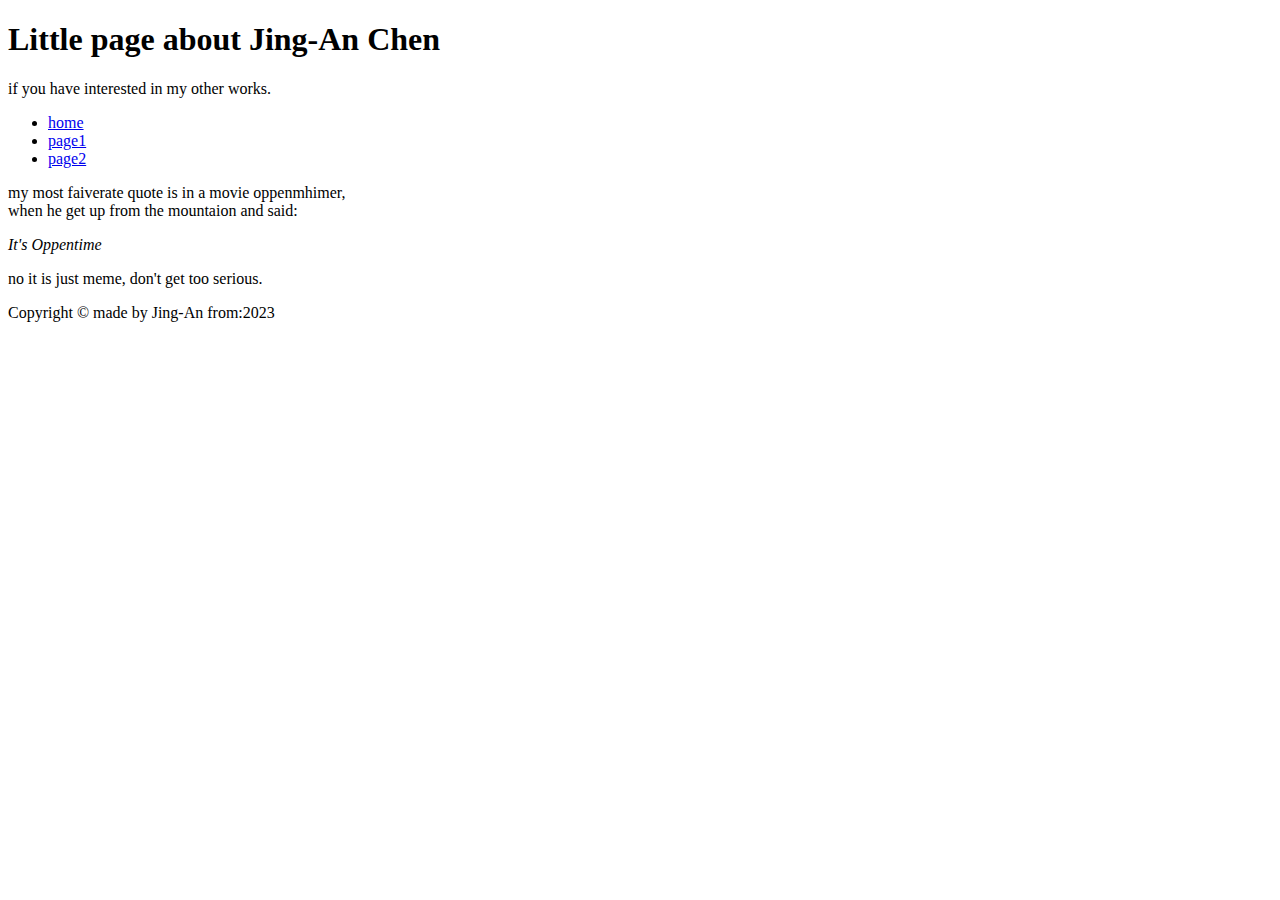
==== html-assigment/index.html @ 719c7425 "add more content" ====
<!DOCTYPE html>
<html lang="en">
<head>
    <meta charset="UTF-8">
    <meta http-equiv="X-UA-Compatible" content="IE-edge">
    <meta name="viewport" content="width=device-width, initial-scale=1.0">
    <title>Assigment of Jing-An</title>
</head>
<body>
    <header>
        <h1>Little page about Jing-An Chen</h1>
        <p>if you have interested in my other works.</p>
        <div>
            <nav>
                <ul>
                    <li><a href="#">home</a></li>
                    <li><a href="../page-1.html">page1</a></li>
                    <li><a href="../page-2.html">page2</a></li>
                </ul>
            </nav>
        </div>
    </header>
    <main>
        <p>my most faiverate quote is in a movie oppenmhimer,<br> when he get up from the mountaion and said:</p>
        <cite>It's Oppentime</cite>
        <p>no it is just meme, don't get too serious.</p>
    </main>
    <footer>
        <p>Copyright &copy; made by Jing-An from:2023</p>
    </footer>
</body>
</html>
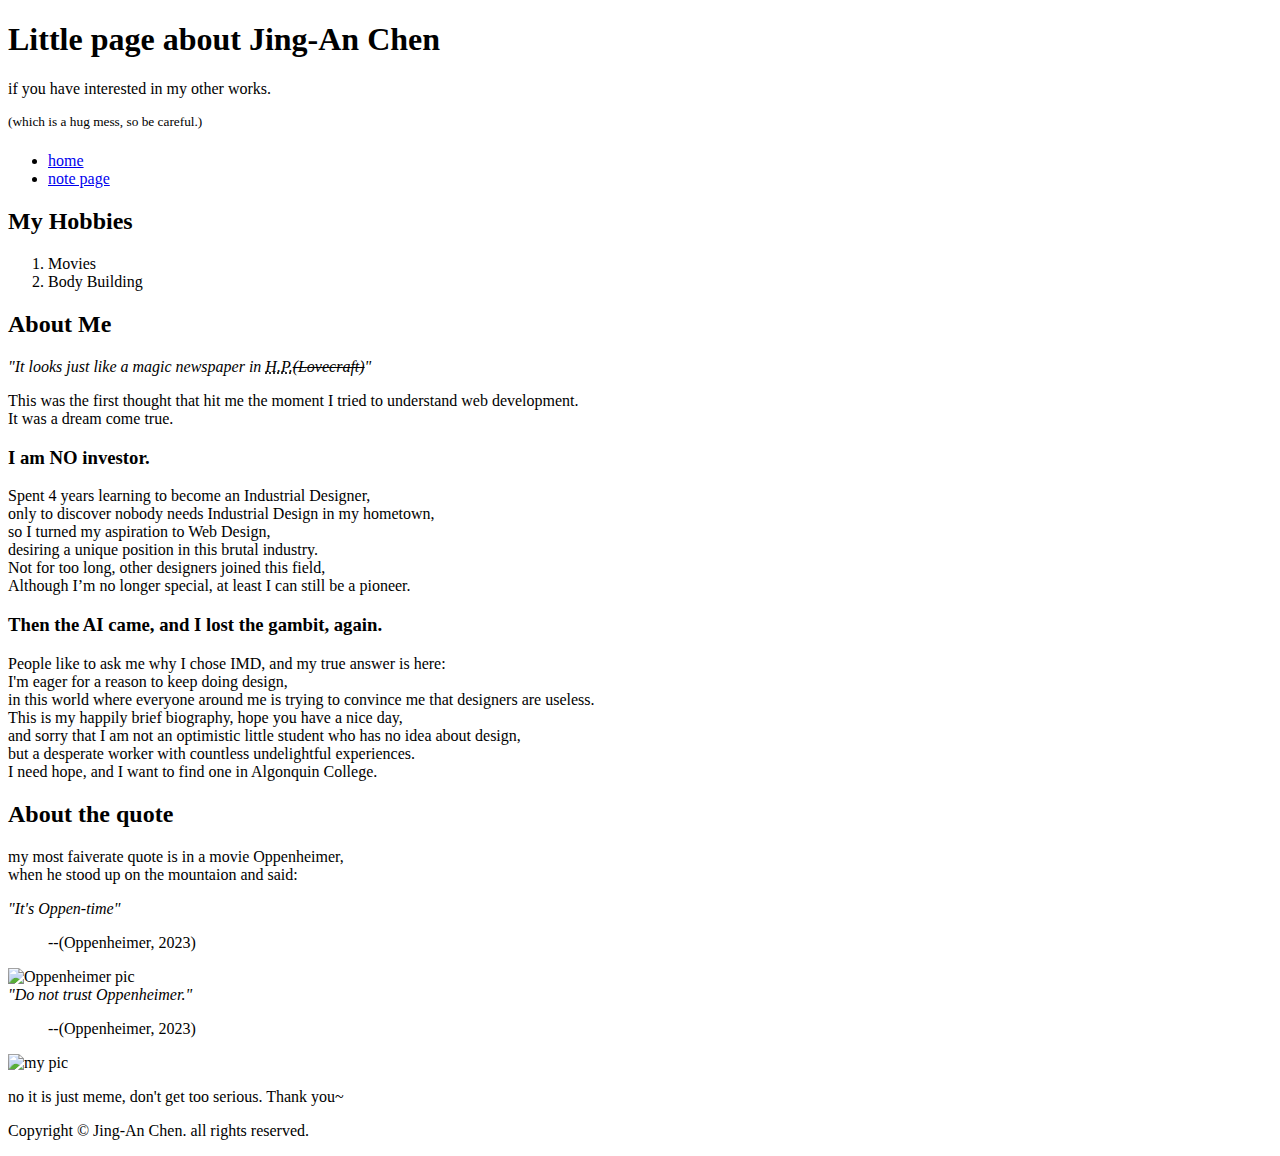
==== commit 1bf48f3f: "correct index.html" ====
--- a/html-assigment/index.html
+++ b/html-assigment/index.html
@@ -2,31 +2,74 @@
 <html lang="en">
 <head>
     <meta charset="UTF-8">
-    <meta http-equiv="X-UA-Compatible" content="IE-edge">
+    <meta http-equiv="X-UA-Compatible" content="IE=edge">
     <meta name="viewport" content="width=device-width, initial-scale=1.0">
+    <link rel="stylesheet" type="text/css" href="assigment-style.css">
     <title>Assigment of Jing-An</title>
 </head>
 <body>
     <header>
         <h1>Little page about Jing-An Chen</h1>
-        <p>if you have interested in my other works.</p>
-        <div>
+        <div class="clm">
+            <p>if you have interested in my other works.</p>
+            <sup>(which is a hug mess, so be careful.)</sup>
             <nav>
-                <ul>
-                    <li><a href="#">home</a></li>
-                    <li><a href="../page-1.html">page1</a></li>
-                    <li><a href="../page-2.html">page2</a></li>
+                <ul class="row">
+                    <li class="wide"><a href="#">home</a></li>
+                    <li class="wide"><a href="note.html">note page</a></li>
                 </ul>
             </nav>
         </div>
     </header>
     <main>
-        <p>my most faiverate quote is in a movie oppenmhimer,<br> when he get up from the mountaion and said:</p>
-        <cite>It's Oppentime</cite>
-        <p>no it is just meme, don't get too serious.</p>
+        <h2>My Hobbies</h2>
+        <ol>
+            <li>Movies</li>
+            <li>Body Building</li>
+        </ol>
+        <h2>About Me</h2>
+        <div>
+            <em>"It looks just like a magic newspaper in <abbr title="Harry Potter">H.P.</abbr><del>(Lovecraft)</del>" </em>
+            <p>This was the first thought that hit me the moment I tried to understand web development.<br> 
+                It was a dream come true.
+            </p>
+            <h3>I am NO investor.</h3>
+            <p>
+                Spent 4 years learning to become an Industrial Designer,<br>
+                only to discover nobody needs Industrial Design in my hometown,<br>
+                so I turned my aspiration to Web Design,<br>
+                desiring a unique position in this brutal industry.<br>
+                Not for too long, other designers joined this field,<br>
+                Although I’m no longer special, at least I can still be a pioneer.<br>
+            </p>
+            <h3>Then the AI came, and I lost the gambit, again. </h3>
+            <p>
+                People like to ask me why I chose IMD, and my true answer is here:<br>
+                I'm eager for a reason to keep doing design,<br>
+                in this world where everyone around me is trying to convince me that designers are useless.<br>
+                This is my happily brief biography, hope you have a nice day,<br>
+                and sorry that I am not an optimistic little student who has no idea about design,<br>
+                but a desperate worker with countless undelightful experiences.<br>
+                I need hope, and I want to find one in Algonquin College.
+            </p>
+
+        </div>
+        <h2>About the quote</h2>
+        <div>
+            <p>my most faiverate quote is in a movie Oppenheimer,<br> when he stood up on the mountaion and said:</p>
+                <div class="image">
+                    <cite>"It's Oppen-time"</cite><blockquote>--(Oppenheimer, 2023)</blockquote>
+                    <img class="photo" src="image/oppen.jpg" alt="Oppenheimer pic">
+                </div>
+                <div class="image">
+                    <cite>"Do not trust Oppenheimer."</cite><blockquote>--(Oppenheimer, 2023)</blockquote>
+                    <img class="photo" src="image/designer.jpg" alt="my pic">
+                </div>
+            <p>no it is just meme, don't get too serious. Thank you~ </p>
+        </div>
     </main>
     <footer>
-        <p>Copyright &copy; made by Jing-An from:2023</p>
+        <p>Copyright &copy; Jing-An Chen. all rights reserved.</p>
     </footer>
 </body>
 </html>